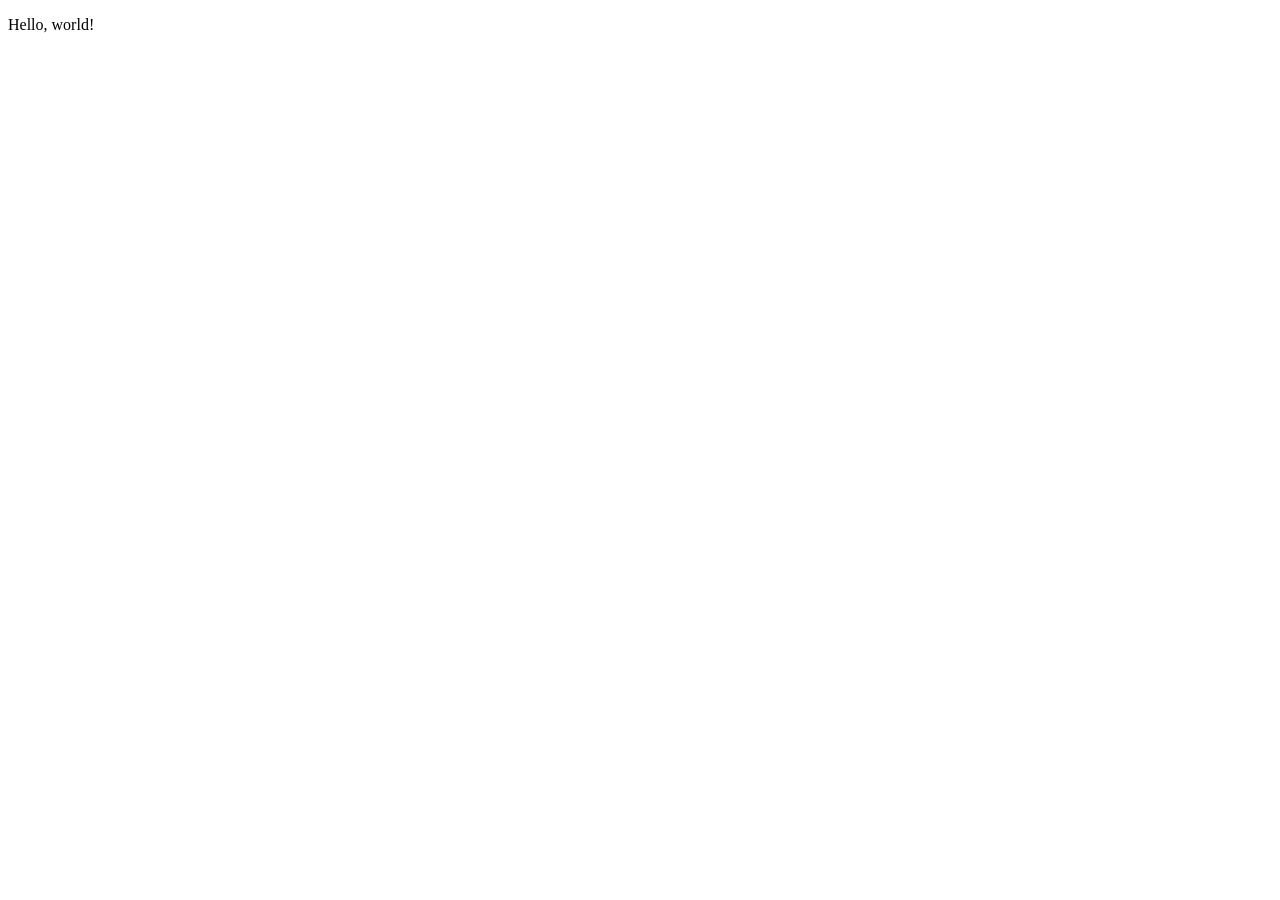
==== samuraitravel/src/main/resources/templates/index.html @ 7a3f2c46 "samuraitravel" ====
<!DOCTYPE html>
<html xmlns:th="https://www.thymeleaf.org">
<head>
	<meta charset="UTF-8">
	<meta name="viewport" content="width=device-width, initial-scale=1">
	<title>SAMURAI Travel</title>
</head>
<body>
	<p>Hello, world!</p>
</body>
</html>
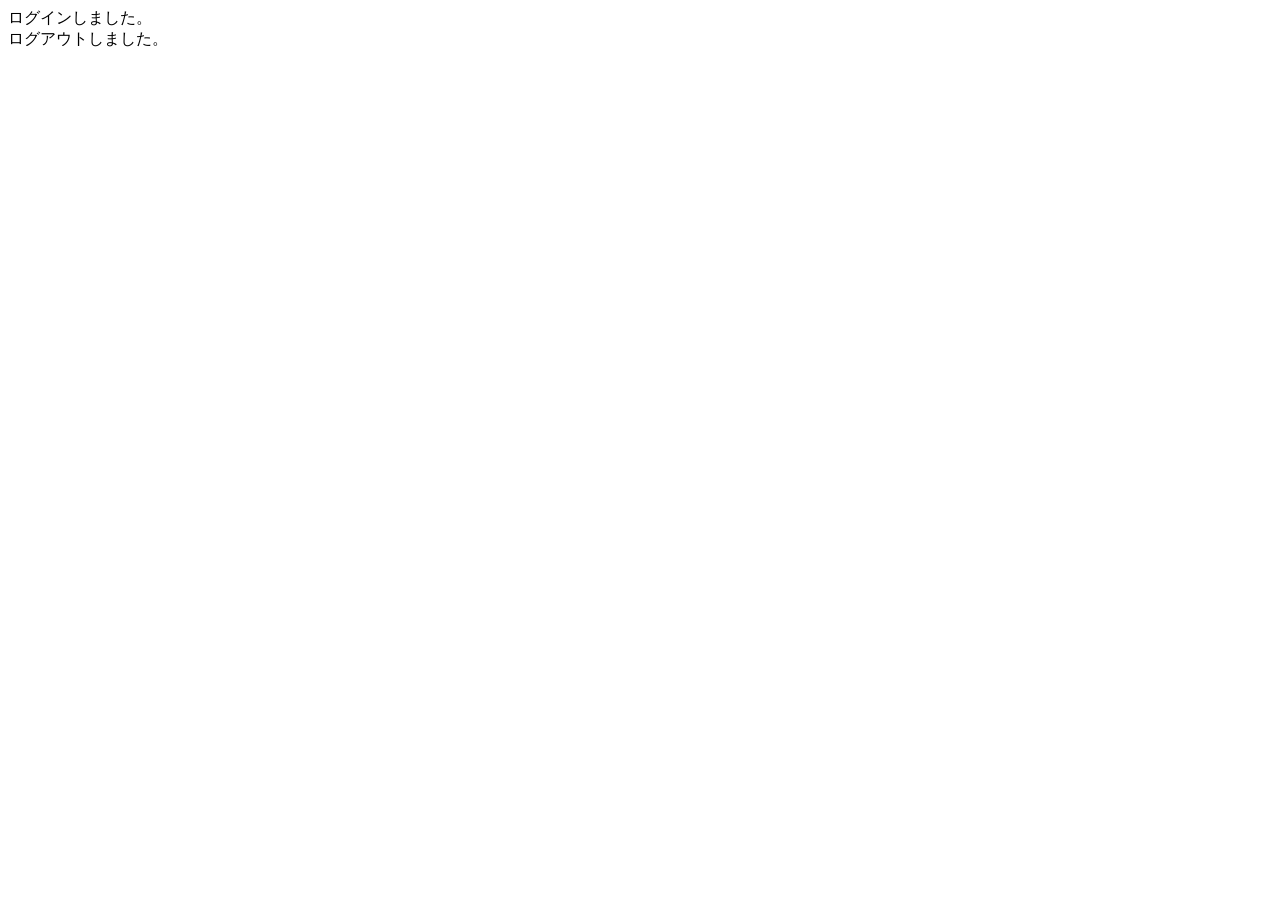
==== commit a1163020: "samuraitravel" ====
--- a/samuraitravel/src/main/resources/templates/index.html
+++ b/samuraitravel/src/main/resources/templates/index.html
@@ -1,11 +1,37 @@
 <!DOCTYPE html>
-<html xmlns:th="https://www.thymeleaf.org">
-<head>
-	<meta charset="UTF-8">
-	<meta name="viewport" content="width=device-width, initial-scale=1">
-	<title>SAMURAI Travel</title>
-</head>
-<body>
-	<p>Hello, world!</p>
-</body>
+<html xmlns:th="https://www.thymeleaf.org" xmlns:sec="http://www.thymeleaf.org/extras/spring-security">
+     <head>	
+         <div th:replace="~{fragment :: meta}"></div>
+         
+         <div th:replace="~{fragment :: styles}"></div>
+         
+         <title>SAMURAI Travel</title>	
+     </head>
+     <body>
+         <div class="samuraitravel-wrapper">
+			 <!-- ヘッダー -->
+			 <div th:replace="~{fragment :: header}"></div>
+			 
+			 <main>
+				 <div class="container pt-4 pb-5 samuraitravel-container">
+					 <div th:if="${param.loggedIn}" class="alert alert-info">
+						 ログインしました。
+					 </div>
+					 
+					 <div th:if="${param.loggedOut}" class="alert alert-info">
+						 ログアウトしました。
+					 </div>
+					 
+					 <div th:if="${successMessage}" class="alert alert-info">
+						 <span th:text="${successMessage}"></span>
+					 </div>
+				 </div>
+			 </main>
+			 
+			 <!-- フッター -->
+			 <div th:replace="~{fragment :: footer}"></div>
+		 </div>
+		 
+		 <div th:replace="~{fragment :: scripts}"></div>
+     </body>
 </html>
